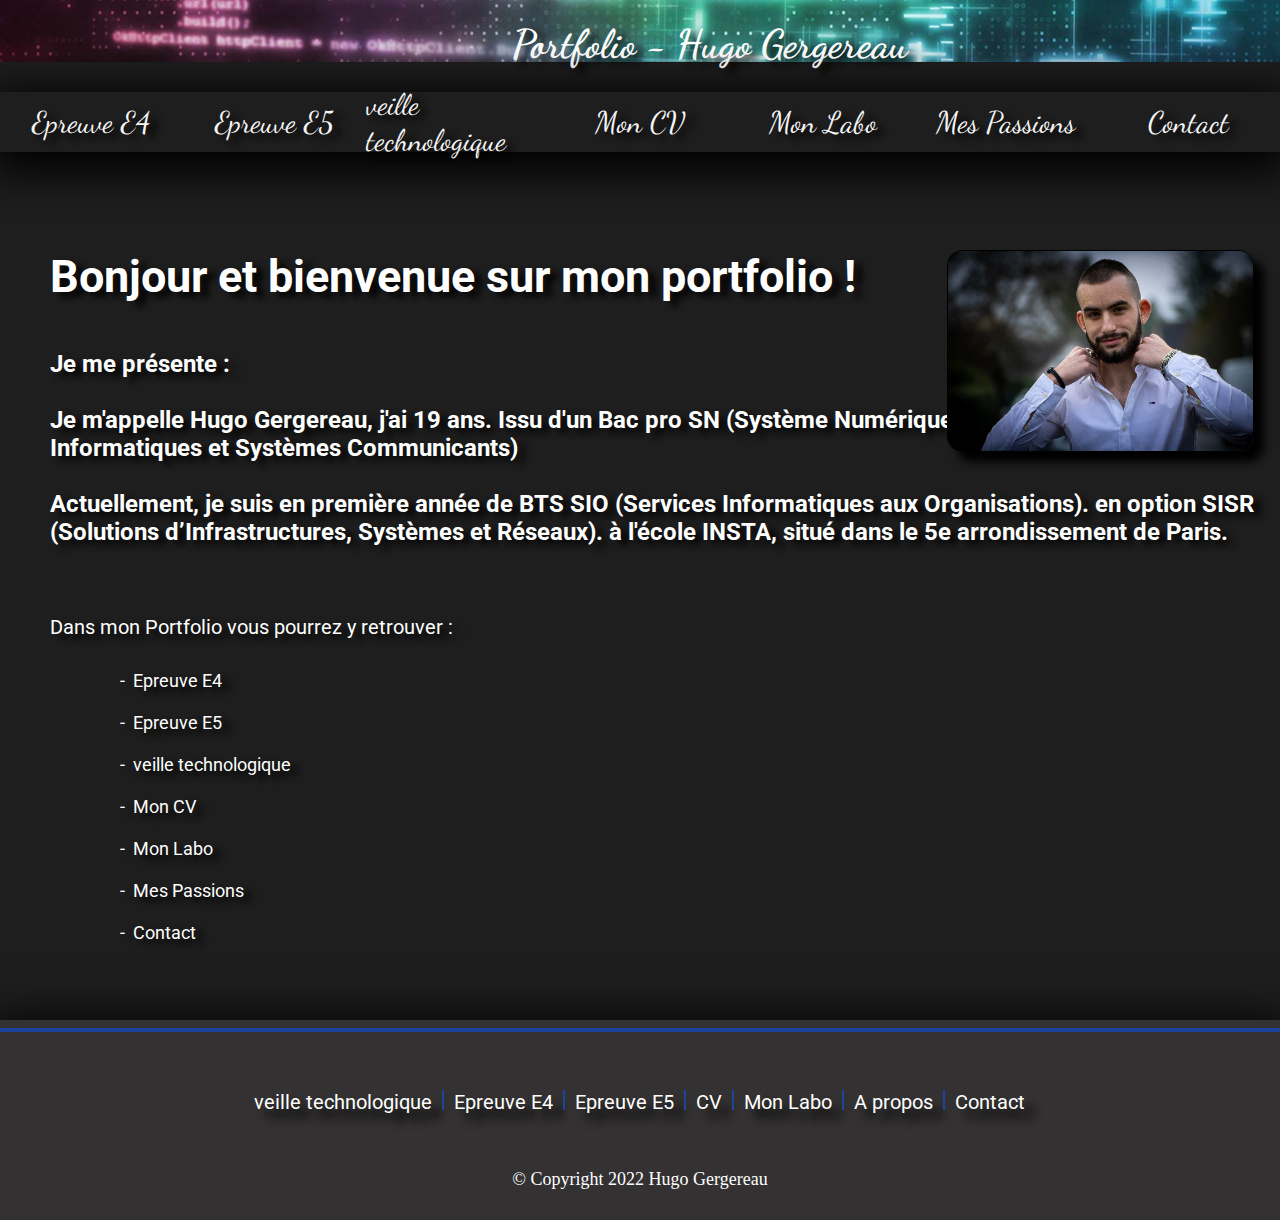
==== index.html @ ffa80ad7 "import-site" ====
<!DOCTYPE html>
<html lang="fr+">

<head>
    <meta charset="UTF-8">
    <meta http-equiv="X-UA-Compatible" content="IE=edge">
    <meta name="index" content="width=, initial-scale=1.0">
    <link rel="stylesheet" href="style.css" />
    <link rel="icon" type="image/png" sizes="16x16" href="ressource/logo-site.png">
    <title>Accueil</title>
</head>

<body>
    <div class="baniere">
        <img class="image_baniere" src="ressource/baniere.png">
        <h1 class="titre1_baniere-accueil"> Portfolio - Hugo Gergereau</h1>
    </div>

    <nav class="nav_menu">
        <label for="toggle">☰</label>
        <input type="checkbox" id="toggle">
        <div class="menu">

            <a class="lien" href="epreuves_e4.html">Epreuve E4</a>
            <a class="lien" href="epreuves_e5.html">Epreuve E5</a>
            <a class="lien" href="#">veille technologique</a>
            <a class="lien" href="cv.html">Mon CV</a>
            <a class="lien" href="#">Mon Labo</a>
            <a class="lien" href="mes_passions.html">Mes Passions</a>
            <a class="lien" href="#">Contact</a>
        </div>
    </nav>

    <h1 class="titre1_accueil">Bonjour et bienvenue sur mon portfolio !</h1>

    <h2 class="titre2_accueil">Je me présente : <br><br>
        Je m'appelle Hugo Gergereau, j'ai 19 ans. Issu d'un Bac pro SN (Système Numérique) Option RISC (Réseaux
        Informatiques et Systèmes Communicants)<br><br>
        Actuellement, je suis en première année de BTS SIO (Services Informatiques aux Organisations).
        en option SISR (Solutions d’Infrastructures, Systèmes et Réseaux).
        à l'école INSTA, situé dans le 5e arrondissement de Paris.
    </h2>
    <img class="image_accueil" src="ressource/image_accueil.png">


    <p class="titre_liste_accueil"> Dans mon Portfolio vous pourrez y retrouver : </p>



    <div class="liste_accueil">
        - &nbsp;<a class="lien_liste_accueil" href="#">Epreuve E4</a><br>
        <br>
        - &nbsp;<a class="lien_liste_accueil" href="#">Epreuve E5</a> <br>
        <br>
        - &nbsp;<a class="lien_liste_accueil" href="#">veille technologique</a><br>
        <br>
        - &nbsp;<a class="lien_liste_accueil" href="#">Mon CV</a> <br>
        <br>
        - &nbsp;<a class="lien_liste_accueil" href="#">Mon Labo</a> <br>
        <br>
        - &nbsp;<a class="lien_liste_accueil" href="#">Mes Passions</a> <br>
        <br>
        - &nbsp;<a class="lien_liste_accueil" href="#">Contact</a> <br>
    </div>


    <p class="fin_liste_accueil"> bonne visite de mon Portfolio !! </p>




    <footer class="footer_page">
        <hr>
        <div class="contianer-footer">
            <a class="lien-footer" href="veille-technologique.html">veille technologique</a>
            <div class="bar"></div>
            <a class="lien-footer" href="epreuve-e4.html">Epreuve E4</a>
            <div class="bar"></div>
            <a class="lien-footer" href="epreuve-e5.html">Epreuve E5</a>
            <div class="bar"></div>
            <a class="lien-footer" href="cv.html">CV</a>
            <div class="bar"></div>
            <a class="lien-footer" href="mon-labos.html">Mon Labo</a>
            <div class="bar"></div>
            <a class="lien-footer" href="a-propos.html">A propos</a>
            <div class="bar"></div>
            <a class="lien-footer" href="contact.html">Contact</a>
        </div>

        <div class="copyright"> © Copyright 2022 Hugo Gergereau</div>
    </footer>

</html>
---- style.css ----
@import url('https://fonts.googleapis.com/css2?family=Roboto&display=swap');
@import url('https://fonts.googleapis.com/css2?family=Dancing+Script:wght@700&display=swap');
@import url('https://fonts.googleapis.com/css2?family=Kaushan+Script&display=swap');

body {
    margin: 0%;
    background-color: rgb(30, 30, 30);
    overflow-x: hidden;
}




/* --------------------------------------------MENU----------------------------------------------- */

.nav_menu {
    -webkit-animation: text-focus-in 1s cubic-bezier(0.550, 0.085, 0.680, 0.530) both;
    animation: text-focus-in 1s cubic-bezier(0.550, 0.085, 0.680, 0.530) both;
    position: absolute;
    top: 92px;
    width: 100%;
    height: 60px;
    background: rgb(30, 30, 30);
    text-shadow: black 8px 5px 7px;
    box-shadow: 0px 10px 45px 10px rgb(0, 0, 0);
    opacity: 0.96;
    z-index: 110;
}

a {
    color: white;
    text-decoration: none;
}

.menu {
    display: flex;
    justify-content: space-around;
    align-items: center;
    -webkit-animation: slide-in-right 2.5s cubic-bezier(0.250, 0.460, 0.450, 0.940) both;
    animation: slide-in-right 2.5s cubic-bezier(0.250, 0.460, 0.450, 0.940) both;

}

.menu .lien {
    width: 17%;
    display: flex;
    align-items: center;
    justify-content: center;
    height: 60px;
    text-decoration: none;
    font-family: Arial, sans-serif;
    color: white;
    font-family: 'Dancing Script', cursive;
    font-size: 30px;
}





.lien:visited {
    color: white;
    text-decoration: none;
}

nav .lien:hover {
    /* background: #5A5766 */
    color: rgb(0, 162, 255);
    border-bottom: 2px solid rgb(4, 8, 255);
    text-shadow: black 0px 0px 0px;
}


label,
#toggle {
    display: none;
}




/* --------------------------------------------FOOTER----------------------------------------------- */

.footer_page {
    -webkit-animation: slide-in-right 2.5s cubic-bezier(0.250, 0.460, 0.450, 0.940) both;
    animation: slide-in-right 2.5s cubic-bezier(0.250, 0.460, 0.450, 0.940) both;
    
    width: 100%;
    height: 200px;
    top:1020px;
    background: rgb(51, 49, 49);
    position: absolute;
    bottom: 0px;
    box-shadow: 0px 10px 45px 10px rgb(0, 0, 0);
    z-index: 100;
    margin-bottom: 0%;

}

.footer3 {
    margin-top: 200px;
    width: 100%;
    height: 200px;
    background: rgb(51, 49, 49);
    position: relative;
    bottom: 0px;
    box-shadow: 0px 10px 45px 10px rgb(0, 0, 0);
    z-index: 100;

}

.contianer-footer {
    position: relative;
    top: 50px;
    width: 900px;
    display: flex;
    left: 55%;
    transform: translate(-50%);

}

.lien-footer {
    text-decoration: none;
    font-size: 20px;
    color: #ffffff;
    font-family: 'Roboto', sans-serif;
    text-shadow: black 0.5em 0.5em 0.5em;
}

.lien-footer:hover {
    color: rgb(0, 162, 255);
    text-shadow: black 0px 0px 0px;


}


.copyright {
    display: flex;
    position: absolute;
    bottom: 15%;
    left: 50%;
    transform: translate(-50%);
    font-size: 18px;
    color: white;

}

hr {

    border: 2px solid rgb(28, 68, 156);

}

.bar {
    background: rgb(28, 68, 156);
    width: 2px;
    height: 20px;
    margin-left: 10px;
    margin-right: 10px;
}





/* ------------------------------------------RESPONSIVE---------------------------------------------- */
@media all and (max-width: 991px) {

    /* ------------------------------MENU--------------------------------------------------------------- */
    nav {
        height: 60px;
        width: 100%;
        z-index: 100;

    }

    nav .menu {
        -webkit-animation: slide-in-right 1s cubic-bezier(0.250, 0.460, 0.450, 0.940) both;
        animation: slide-in-right 1s cubic-bezier(0.250, 0.460, 0.450, 0.940) both;
        flex-direction: column;
        background: rgba(30, 30, 30, 0.95);
        margin-top: 6px;
        height: 250px;
        box-shadow: 0px 10px 10px black;

    }

    nav .menu .lien {
        width: 100%;

    }

    label {
        width: 30px;
        display: flex;
        justify-content: center;
        align-items: center;
        margin: 0 auto;
        font-size: 40px;
        color: white;
        cursor: pointer;

    }

    #toggle:checked+.menu {
        display: flex;
    }
}



/* --------------------------------------------ACCUEIL----------------------------------------------- */

.baniere {
    -webkit-animation: text-focus-in 1s cubic-bezier(0.550, 0.085, 0.680, 0.530) both;
    animation: text-focus-in 1s cubic-bezier(0.550, 0.085, 0.680, 0.530) both;
    background: no-repeat url("ressource/baniere.png");
    margin-top: 0%;
    width: 100%;
    height: 15%;
    z-index: 100;


}

.image_baniere {
    position: absolute;
    overflow: hidden;
    margin-top: -16%;
    width: 100%;
    text-shadow: black 0.1em 0.1em 0.2em;
    z-index: -1;
}

.titre1_baniere-accueil {
    position: absolute;
    margin-top: 20px;
    color: white;
    text-shadow: black 8px 5px 7px;
    margin-left: 40%;
    font-size: 40px;
    font-family: 'Dancing Script', cursive;

}



.image_accueil {

    -webkit-animation: slide-in-right 1s cubic-bezier(0.250, 0.460, 0.450, 0.940) both;
    animation: slide-in-right 1s cubic-bezier(0.250, 0.460, 0.450, 0.940) both;
    position: absolute;
    width: 24%;
    height: auto;
    left: 74%;
    border-radius: 15px !important;
    border: black solid 1px;
    box-shadow: rgb(0, 0, 0) 10px 10px 10px;
    top: 250px;
    margin-top: 0%;

}

.titre1_accueil {
    -webkit-animation: text-focus-in 1s cubic-bezier(0.550, 0.085, 0.680, 0.530) both;
    animation: text-focus-in 1s cubic-bezier(0.550, 0.085, 0.680, 0.530) both;
    position: absolute;
    color: white;
    text-shadow: black 8px 5px 7px;
    top: 250px;
    left: 50px;
    margin-top: 0%;
    font-family: 'Roboto', sans-serif;
    font-size: 45px;
}


.titre2_accueil {
    -webkit-animation: text-focus-in 1s cubic-bezier(0.550, 0.085, 0.680, 0.530) both;
    animation: text-focus-in 1s cubic-bezier(0.550, 0.085, 0.680, 0.530) both;
    position: absolute;
    color: white;
    text-shadow: black 8px 5px 7px;
    top: 350px;
    left: 50px;
    margin-top: 0%;
    height: 350px;
    width: 1280px;
    font-family: 'Roboto', sans-serif;
}


.titre_liste_accueil {
    -webkit-animation: text-focus-in 1s cubic-bezier(0.550, 0.085, 0.680, 0.530) both;
    animation: text-focus-in 1s cubic-bezier(0.550, 0.085, 0.680, 0.530) both;
    position: absolute;
    color: white;
    text-shadow: black 8px 5px 7px;
    top: 615px;
    left: 50px;
    margin-top: 0%;
    height: 350px;
    width: 1280px;
    font-family: 'Roboto', sans-serif;
    font-size: 20px;

}


.liste_accueil {
    -webkit-animation: text-focus-in 1s cubic-bezier(0.550, 0.085, 0.680, 0.530) both;
    animation: text-focus-in 1s cubic-bezier(0.550, 0.085, 0.680, 0.530) both;
    position: absolute;
    color: white;
    text-shadow: black 8px 5px 7px;
    top: 670px;
    left: 120px;
    margin-top: 0%;
    height: 350px;
    width: 1280px;
    font-size: 18px;
    font-family: 'Roboto', sans-serif;

}

.lien_liste_accueil:hover {
    color: rgb(0, 162, 255);
    text-shadow: black 0px 0px 0px;
}

.fin_liste_accueil {
    -webkit-animation: text-focus-in 1s cubic-bezier(0.550, 0.085, 0.680, 0.530) both;
    animation: text-focus-in 1s cubic-bezier(0.550, 0.085, 0.680, 0.530) both;
    position: absolute;
    color: white;
    text-shadow: black 8px 5px 7px;
    top: 860px;
    left: 1400px;
    margin-top: 0%;
    height: 350px;
    width: 1280px;
    font-family: 'Roboto', sans-serif;
    font-size: 30px;

}

/* ----------------------------------------------
 * Generated by Animista on 2022-2-3 12:6:0
 * Licensed under FreeBSD License.
 * See http://animista.net/license for more info. 
 * w: http://animista.net, t: @cssanimista
 * ---------------------------------------------- */

/**
 * ----------------------------------------
 * animation slide-in-right
 * ----------------------------------------
 */

@-webkit-keyframes slide-in-right {
    0% {
        -webkit-transform: translateX(1000px);
        transform: translateX(1000px);
        opacity: 0;
    }

    100% {
        -webkit-transform: translateX(0);
        transform: translateX(0);
        opacity: 1;
    }
}

@keyframes slide-in-right {
    0% {
        -webkit-transform: translateX(1000px);
        transform: translateX(1000px);
        opacity: 0;
    }

    100% {
        -webkit-transform: translateX(0);
        transform: translateX(0);
        opacity: 1;
    }
}

/* ----------------------------------------------
 * Generated by Animista on 2022-2-3 12:3:31
 * Licensed under FreeBSD License.
 * See http://animista.net/license for more info. 
 * w: http://animista.net, t: @cssanimista
 * ---------------------------------------------- */

/**
 * ----------------------------------------
 * animation text-focus-in
 * ----------------------------------------
 */

@-webkit-keyframes text-focus-in {
    0% {
        -webkit-filter: blur(12px);
        filter: blur(12px);
        opacity: 0;
    }

    100% {
        -webkit-filter: blur(0px);
        filter: blur(0px);
        opacity: 1;
    }
}

@keyframes text-focus-in {
    0% {
        -webkit-filter: blur(12px);
        filter: blur(12px);
        opacity: 0;
    }

    100% {
        -webkit-filter: blur(0px);
        filter: blur(0px);
        opacity: 1;
    }
}



/* --------------------------------------------Épreuve E4----------------------------------------------- */









.container_box_E4 {
    -webkit-animation: text-focus-in 1s cubic-bezier(0.550, 0.085, 0.680, 0.530) both;
    animation: text-focus-in 1s cubic-bezier(0.550, 0.085, 0.680, 0.530) both;
    top: 400px;
    width: 1920px;
    position: absolute;
    display: flex;
    justify-content: space-between;
    flex-wrap: wrap;


}

.card {
    position: relative;
    margin-top: -50px;

}

.face {
    width: 300px;
    height: 200px;
    transition: .8s;

}

.face1 {

    position: relative;
    background: #333;
    display: flex;
    justify-content: center;
    align-content: center;
    align-items: center;
    z-index: 1;
    transform: translateY(100px);
    background-image: url("/ressource/bk2.gif");

}

.card:hover .face.face1 {
    background-image: url("/ressource/bk2.png");
    transform: translateY(0);
    box-shadow:
        inset 0 0 2px whitesmoke,
        inset -10px 0 40px #f0f,
        inset -10px 0 40px #0ff,
        inset 10px 0 100px #f0f,
        inset -10px 0 100px #0ff,
        0 0 50px #fff,
        -10px 0 40px #f0f,
        -10px 0 40px #0ff;
    background-image: url("/ressource/bk2.png");
}


.face.face1 .content {
    opacity: 0.90;
    transition: 0.5s;
    text-align: center;
    background-color: #333;
    
}

.card:hover .face.face1 .content {
    opacity: 1;
    background-color: #333;
    
}

.face.face1 .content i {
    font-size: 3em;
    display: inline-block;
}

.content {
    background-color: rgb(30, 30, 30);
    height: 150px;
    width: 230px;
}

.face.face1 .titre_box_E4 {
    font-size: 1em;
    color: rgb(255, 255, 255);
    text-align: center;
    text-shadow: black 8px 5px 7px;

}

.titre_box_E4 {
    position: relative;
    top: -22px;
}

.face.face1 .content .download_E4 {
    transition: .5s;


}

.face.face2 {
    position: relative;
    background-color: rgb(30, 30, 30);
    display: flex;
    align-items: center;
    justify-content: center;
    padding: 20px;
    box-sizing: border-box;
    box-shadow: 0px 10px 45px 10px rgb(0, 0, 0);
    transform: translateY(-100px);


}

.card:hover .face.face2 {
    transform: translateY(0);

}

.content_bas .text_box_E4 {
    font-size: 18px;
    margin: 0;
    padding: 0;
    color: rgb(255, 255, 255);
}

.download_E4 {
    color: rgb(255, 255, 255);
}

.download_E4 {
    text-decoration: none;
    color: black;
    box-sizing: border-box;
    outline: 1px dashed #333;
    padding: 10px;
    margin: 15px 0 0;
    display: inline-block;

}

.download_E4:hover {
    background: #333;
    color: rgb(0, 162, 255);
    box-shadow: inset 0px 0px 10px rgba(0, 0, 0, 0.5);
}




/* --------------------------------------------Épreuves E5----------------------------------------------- */








.container_box_E5 {
    -webkit-animation: text-focus-in 1s cubic-bezier(0.550, 0.085, 0.680, 0.530) both;
    animation: text-focus-in 1s cubic-bezier(0.550, 0.085, 0.680, 0.530) both;
    top: 400px;
    width: 800px;
    position: absolute;
    display: flex;
    justify-content: space-between;
    flex-wrap: wrap;
    left: 30%;
    top: 250px;


}

.card_E5 {
    position: relative;
    margin-top: -50px;

}

.face_E5 {
    width: 300px;
    height: 200px;
    transition: .8s;

}

.face1_E5 {

    position: relative;
    background: #333;
    display: flex;
    justify-content: center;
    align-content: center;
    align-items: center;
    z-index: 1;
    transform: translateY(100px);
    background-image: url("/ressource/bk2.gif");

}

.card_E5:hover .face_E5.face1_E5 {
    background-image: url("#");
    transform: translateY(0);
    box-shadow:
        inset 0 0 2px whitesmoke,
        inset -10px 0 40px #f0f,
        inset -10px 0 40px #0ff,
        inset 10px 0 100px #f0f,
        inset -10px 0 100px #0ff,
        0 0 50px #fff,
        -10px 0 40px #f0f,
        -10px 0 40px #0ff;
}

.face_E5.face1_E5 .content_E5 {
    opacity: 0.90;
    transition: 0.5s;
    text-align: center;
    background-color: #333;

}

.card_E5:hover .face_E5.face1_E5 .content_E5 {
    opacity: 1;
    background-color: #333;
}

.face_E5.face1_E5 .content_E5 i {
    font-size: 3em;
    display: inline-block;
}

.content_E5 {
    background-color: rgb(30, 30, 30);
    height: 150px;
    width: 200px;
    border-radius: 5px;
}

.face_E5.face1_E5 .titre_box_E5 {
    font-size: 1em;
    color: rgb(255, 255, 255);
    text-align: center;
    text-shadow: black 8px 5px 7px;

}

.titre_box_E5 {
    position: relative;

}

.face_E5.face1_E5 .content_E5 .download_E5 {
    transition: .5s;


}

.face_E5.face2_E5 {
    position: relative;
    background-color: rgb(30, 30, 30);
    display: flex;
    align-items: center;
    justify-content: center;
    padding: 20px;
    box-sizing: border-box;
    box-shadow: 0px 10px 45px 10px rgb(0, 0, 0);
    transform: translateY(-100px);


}

.card_E5:hover .face_E5.face2_E5 {
    transform: translateY(0);

}

.content_bas_E5 .text_box_E5 {
    font-size: 18px;
    margin: 0;
    padding: 0;
    color: rgb(255, 255, 255);
}

.download_E5 {
    color: rgb(255, 255, 255);
}

.download_E5 {
    text-decoration: none;
    color: black;
    box-sizing: border-box;
    outline: 1px dashed #333;
    padding: 10px;
    margin: 15px 0 0;
    display: inline-block;

}

.download_E5:hover {
    background: #333;
    color: rgb(0, 162, 255);
    box-shadow: inset 0px 0px 10px rgba(0, 0, 0, 0.5);
}







/* --------------------------------------------ACCUEIL----------------------------------------------- */



/* --------------------------------------------MON CV----------------------------------------------- */

.nav_cv {
    -webkit-animation: text-focus-in 1s cubic-bezier(0.550, 0.085, 0.680, 0.530) both;
    animation: text-focus-in 1s cubic-bezier(0.550, 0.085, 0.680, 0.530) both;
    position: absolute;
    width: 45%;
    height: 60px;
    top: 5%;
    left: 53%;
    background: rgb(30, 30, 30);
    text-shadow: black 8px 5px 7px;

    opacity: 0.96;
    z-index: 100;
}

a {
    color: white;
    text-decoration: none;
}

.menu_cv {
    display: flex;
    justify-content: space-around;
    align-items: center;
    -webkit-animation: slide-in-right 2.5s cubic-bezier(0.250, 0.460, 0.450, 0.940) both;
    animation: slide-in-right 2.5s cubic-bezier(0.250, 0.460, 0.450, 0.940) both;

}

.menu_cv .lien_cv {
    width: 17%;
    display: flex;
    align-items: center;
    justify-content: center;
    height: 60px;
    text-decoration: none;
    font-family: Arial, sans-serif;
    color: white;
    font-family: 'Dancing Script', cursive;
    font-size: 30px;
}

.lien_cv:visited {
    color: white;
    text-decoration: none;
}

nav .lien_cv:hover {
    /* background: #5A5766 */
    color: rgb(0, 162, 255);
    text-shadow: black 0px 0px 0px;
}


.nom_cv {
    background-image: url('../ressource/bk2.gif');
    background-size: cover;
    background-clip: text;
    -webkit-background-clip: text;
    color: transparent;
    position: absolute;

    /* text-shadow: black 8px 5px 7px; */
    font-size: 30px;
    left: 20px;
    top: 6.5%;
    margin: 0;
}

.titre_a_propos_cv {
    position: absolute;
    color: white;
    text-shadow: black 8px 5px 7px;
    font-size: 30px;
    left: 150px;
    top: 35%;
    margin: 0;
}


.a_propos_cv {
    position: absolute;
    height: 25%;
    width: 45%;
    font-size: 30px;
    left: 20px;
    top: 40%;
    margin: 0;
    color: white;
    text-shadow: black 8px 5px 7px;
}

.liste1_a_propos_cv {
    position: absolute;
    color: rgb(0, 162, 255);
    text-shadow: black 8px 5px 7px;
    font-size: 30px;
    left: 20px;
    top: 59%;
    margin: 0%;
}

/* .puce_liste_a_propos_cv{
    
    position: absolute;
    color: white;
    text-shadow: black 8px 5px 7px;
    font-size: 30px;
    left: 20px;
    top: 350%;
    margin: 0;
} */

.liste2_a_propos_cv {

    position: absolute;
    color: white;
    text-shadow: black 8px 5px 7px;
    font-size: 30px;
    left: 80px;
    top: 59%;
    margin-top: 0%;
}

.contenu_liste_a_propos_cv {

    color: white;
    text-shadow: black 8px 5px 7px;
    font-size: 30px;
    margin-top: 6%;
}





















/* ---------------------------------------------FORMATION----------------------------------------------- */






* {
    box-sizing: border-box;

}



/* The actual timeline (the vertical ruler) */
.timeline {
    position: relative;
    max-width: 1200px;
    height: 919px;
    margin: 0 auto;
}

/* The actual timeline (the vertical ruler) */
.timeline::after {
    content: '';
    position: absolute;
    width: 6px;
    background-color: white;
    top: 0;
    bottom: 0;
    left: 50%;
    margin-left: -3px;
}

/* Container around content */
.container {
    top: 250px;
    padding: 10px 40px;
    position: relative;
    background-color: inherit;

    width: 50%;
}

/* The circles on the timeline */
.container::after {
    content: '';
    position: absolute;
    width: 25px;
    height: 25px;
    right: -17px;
    background-color: white;
    border: 4px solid rgb(0, 162, 255);
    top: 15px;
    border-radius: 50%;
    z-index: 1;

}

/* Place the container to the left */
.left {
    left: 0;
}

/* Place the container to the right */
.right {
    left: 50%;
}

/* Add arrows to the left container (pointing right) */
.left::before {
    content: " ";
    height: 0;
    position: absolute;
    top: 22px;
    width: 0;
    z-index: 1;
    right: 30px;
    border: medium solid white;
    border-width: 10px 0 10px 10px;
    border-color: transparent transparent transparent rgb(0, 162, 255);
}

/* Add arrows to the right container (pointing left) */
.right::before {
    content: " ";
    height: 0;
    position: absolute;
    top: 22px;
    width: 0;
    z-index: 1;
    left: 30px;
    border: medium solid white;
    border-width: 10px 10px 10px 0;
    border-color: transparent rgb(0, 162, 255) transparent transparent;
}

/* Fix the circle for containers on the right side */
.right::after {
    left: -16px;

}

/* The actual content */
.content {
    padding: 20px 30px;
    background-color: white;
    border-color: rgb(0, 162, 255);
    position: relative;
    border-radius: 6px;

}

/* Media queries - Responsive timeline on screens less than 600px wide */
@media screen and (max-width: 600px) {

    /* Place the timelime to the left */
    .timeline::after {
        left: 31px;
    }

    /* Full-width containers */
    .container {
        width: 100%;
        padding-left: 70px;
        padding-right: 25px;
    }

    /* Make sure that all arrows are pointing leftwards */
    .container::before {
        left: 60px;
        border: medium solid white;
        border-width: 10px 10px 10px 0;
        border-color: transparent white transparent transparent;
    }

    /* Make sure all circles are at the same spot */
    .left::after,
    .right::after {
        left: 15px;
    }

    /* Make all right containers behave like the left ones */
    .right {
        left: 0%;
    }
}


/* --------------------------------------------EXPERIENCE----------------------------------------------- */

* {
    box-sizing: border-box;
}



/* The actual timeline (the vertical ruler) */
.timeline2 {

    position: relative;
    max-width: 1300px;
    margin: 0 auto;
    height: 1200px;
}

/* The actual timeline (the vertical ruler) */
.timeline2::after {
    content: '';
    position: absolute;
    width: 6px;
    background-color: white;
    top: 0;
    bottom: 0;
    left: 50%;
    margin-left: -3px;
}

/* Container around content */
.container2 {
    top: 200px;
    padding: 10px 40px;
    position: relative;
    background-color: inherit;
    width: 50%;
}

/* The circles on the timeline */
.container2::after {
    content: '';
    position: absolute;
    width: 25px;
    height: 25px;
    right: -17px;
    background-color: white;
    border: 4px solid #FF9F55;
    top: 15px;
    border-radius: 50%;
    z-index: 1;
}

/* Place the container to the left */
.left2 {
    left: 0;
}

/* Place the container to the right */
.right2 {
    left: 50%;
}

/* Add arrows to the left container (pointing right) */
.left2::before {
    content: " ";
    height: 0;
    position: absolute;
    top: 22px;
    width: 0;
    z-index: 1;
    right: 30px;
    border: medium solid white;
    border-width: 10px 0 10px 10px;
    border-color: transparent transparent transparent white;
}

/* Add arrows to the right container (pointing left) */
.right2::before {
    content: " ";
    height: 0;
    position: absolute;
    top: 22px;
    width: 0;
    z-index: 1;
    left: 30px;
    border: medium solid white;
    border-width: 10px 10px 10px 0;
    border-color: transparent white transparent transparent;
}

/* Fix the circle for containers on the right side */
.right2::after {
    left: -16px;
}

/* The actual content */
.content2 {
    padding: 20px 30px;
    background-color: white;
    position: relative;
    border-radius: 6px;
}

/* Media queries - Responsive timeline on screens less than 600px wide */
@media screen and (max-width: 600px) {

    /* Place the timelime to the left */
    .timeline2::after {
        left: 31px;
    }

    /* Full-width containers */
    .container2 {
        width: 100%;
        padding-left: 70px;
        padding-right: 25px;
    }

    /* Make sure that all arrows are pointing leftwards */
    .container2::before {
        left: 60px;
        border: medium solid white;
        border-width: 10px 10px 10px 0;
        border-color: transparent white transparent transparent;
    }

    /* Make sure all circles are at the same spot */
    .left2::after,
    .right2::after {
        left: 15px;
    }

    /* Make all right containers behave like the left ones */
    .right2 {
        left: 0%;
    }
}

/* --------------------------------------------Mes PASSIONS----------------------------------------------- */

.titre1_baniere_mes_passions {
    position: absolute;
    margin-top: 20px;
    color: white;
    text-shadow: black 8px 5px 7px;
    margin-left: 40%;
    font-size: 40px;
    font-family: 'Dancing Script', cursive;

}

.titre_passion1 {
    -webkit-animation: text-focus-in 1s cubic-bezier(0.550, 0.085, 0.680, 0.530) both;
    animation: text-focus-in 1s cubic-bezier(0.550, 0.085, 0.680, 0.530) both;
    position: absolute;
    font-family: 'Kaushan Script', cursive;
    font-size: 60px;
    margin-left: 32%;
    top: 170px;
    color: white;
    text-shadow: black 8px 5px 7px;
}

.gif_photo {
    -webkit-animation: text-focus-in 1s cubic-bezier(0.550, 0.085, 0.680, 0.530) both;
    animation: text-focus-in 1s cubic-bezier(0.550, 0.085, 0.680, 0.530) both;
    position: absolute;
    margin-left: 57%;
    top: 100px;

}



.image {
    width: 360px;
    height: 360px;
}

.slider {
    -webkit-animation: text-focus-in 3s cubic-bezier(0.550, 0.085, 0.680, 0.530) both;
    animation: text-focus-in 3s cubic-bezier(0.550, 0.085, 0.680, 0.530) both;
    position: absolute;
    top: 400px;
    width: 2520px;
    height: 360px;
    overflow: hidden;
}

.slides {
    width: calc(360px * 16);
    animation: glisse2 100s infinite;
}

.slide {
    float: left;
    height: 360px;
    width: 360px;
}

@keyframes glisse2 {
    0% {
        transform: translateX(0);
    }

    6.25% {
        transform: translateX(-360px);
    }

    12.5% {
        transform: translateX(-720px);
    }

    18.75% {
        transform: translateX(-1080px);
    }

    25% {
        transform: translateX(-1440px);
    }

    31.25% {
        transform: translateX(-1800px);
    }

    37% {
        transform: translateX(-2160px);
    }

    43.75% {
        transform: translateX(-2520px);
    }

    50% {
        transform: translateX(-2520px);
    }

    56.25% {
        transform: translateX(-2160px);
    }

    62.5% {
        transform: translateX(-1800px);
    }

    68.75% {
        transform: translateX(-1440px);
    }

    75% {
        transform: translateX(-1080px);
    }

    81.25% {
        transform: translateX(-720px);
    }

    87.5% {
        transform: translateX(-360px);
    }

    100% {
        transform: translateX(0px);
    }
}



/* 
.titre_passion2 {
    -webkit-animation: text-focus-in 1s cubic-bezier(0.550, 0.085, 0.680, 0.530) both;
    animation: text-focus-in 1s cubic-bezier(0.550, 0.085, 0.680, 0.530) both;
    position: absolute;
    font-family: 'Kaushan Script', cursive;
    font-size: 60px;
    margin-left: 45%;
    top: 650px;
    color: white;
    text-shadow: black 8px 5px 7px;
}

.gif_photo2 {
    -webkit-animation: text-focus-in 1s cubic-bezier(0.550, 0.085, 0.680, 0.530) both;
    animation: text-focus-in 1s cubic-bezier(0.550, 0.085, 0.680, 0.530) both;
    position: absolute;
    margin-left: 57%;
    top: 50px;

}

.slider2 {
    -webkit-animation: text-focus-in 3s cubic-bezier(0.550, 0.085, 0.680, 0.530) both;
    animation: text-focus-in 3s cubic-bezier(0.550, 0.085, 0.680, 0.530) both;
    position: absolute;
    top: 500px;
    width: 2520px;
    height: 360px;
    overflow: hidden;
}

.slides2 {
    width: calc(360px * 16);
    animation: glisse2 100s infinite;
}

.slide2 {
    float: left;
    height: 360px;
    width: 360px;
}

@keyframes glisse2 {
    0% {
        transform: translateX(0);
    }

    6.25% {
        transform: translateX(-360px);
    }

    12.5% {
        transform: translateX(-720px);
    }

    18.75% {
        transform: translateX(-1080px);
    }

    25% {
        transform: translateX(-1440px);
    }

    31.25% {
        transform: translateX(-1800px);
    }

    37% {
        transform: translateX(-2160px);
    }

    43.75% {
        transform: translateX(-2520px);
    }

    50% {
        transform: translateX(-2520px);
    }

    56.25% {
        transform: translateX(-2160px);
    }

    62.5% {
        transform: translateX(-1800px);
    }

    68.75% {
        transform: translateX(-1440px);
    }

    75% {
        transform: translateX(-1080px);
    }

    81.25% {
        transform: translateX(-720px);
    }

    87.5% {
        transform: translateX(-360px);
    }

    100% {
        transform: translateX(0px);
    }
} */
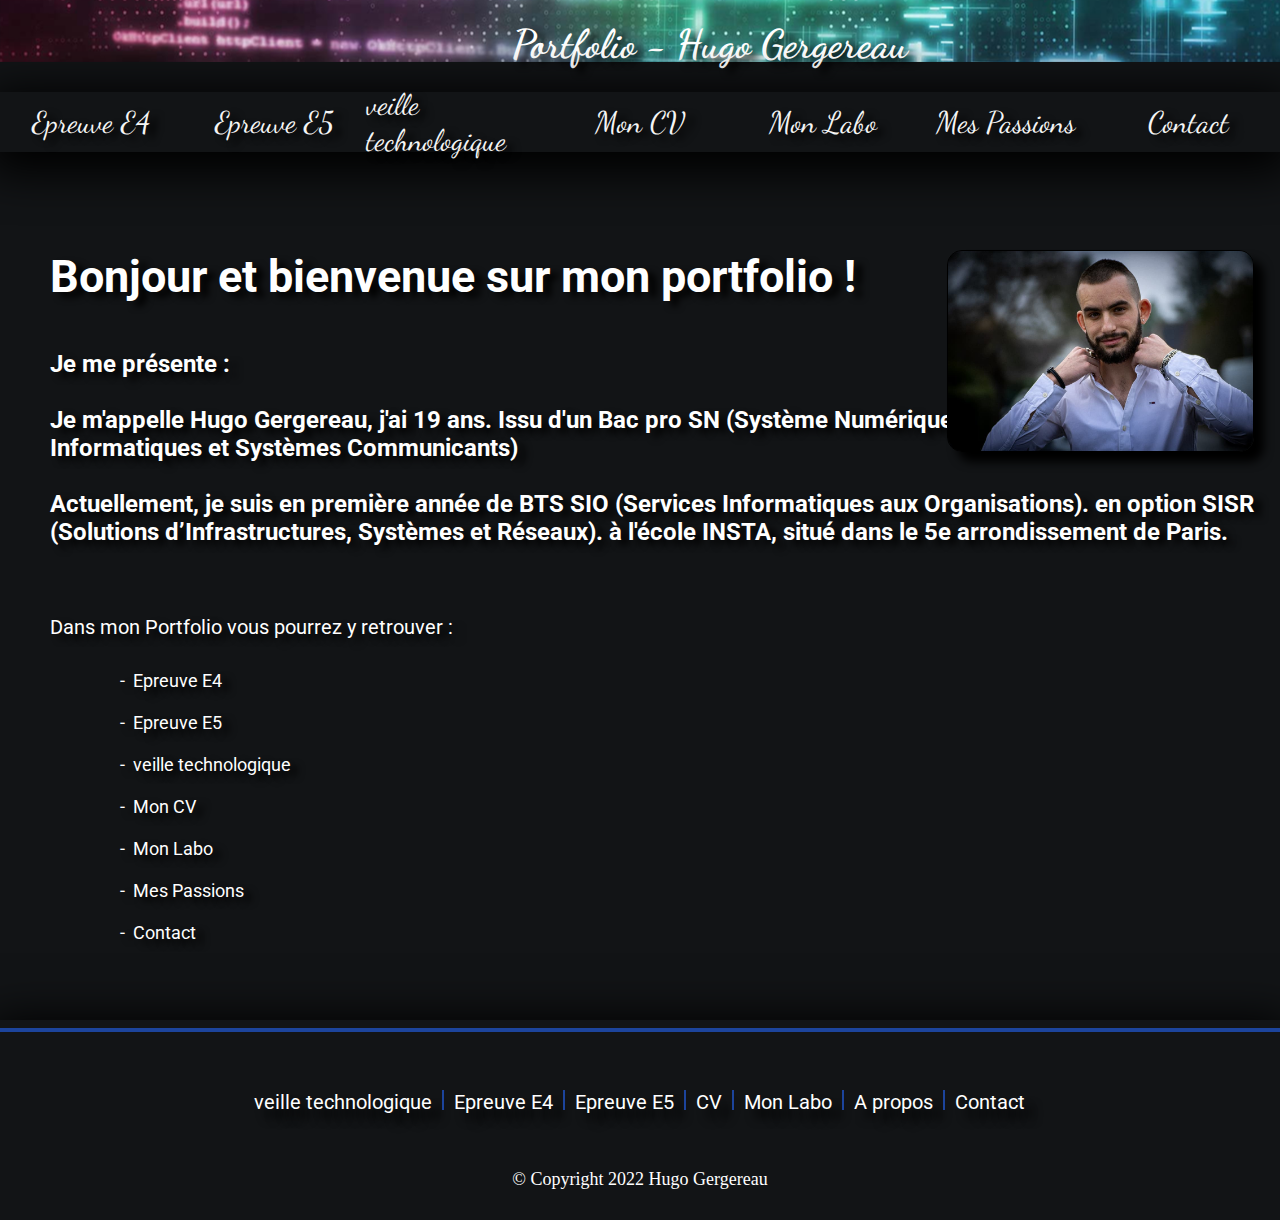
==== commit 7986e74e: "changement bug menu + add page manquaute" ====
--- a/index.html
+++ b/index.html
@@ -23,11 +23,11 @@
 
             <a class="lien" href="epreuves_e4.html">Epreuve E4</a>
             <a class="lien" href="epreuves_e5.html">Epreuve E5</a>
-            <a class="lien" href="#">veille technologique</a>
+            <a class="lien" href="veille_technologique.html">veille technologique</a>
             <a class="lien" href="cv.html">Mon CV</a>
-            <a class="lien" href="#">Mon Labo</a>
+            <a class="lien" href="mon_labo.html">Mon Labo</a>
             <a class="lien" href="mes_passions.html">Mes Passions</a>
-            <a class="lien" href="#">Contact</a>
+            <a class="lien" href="contact.html">Contact</a>
         </div>
     </nav>
 
--- a/style.css
+++ b/style.css
@@ -4,7 +4,7 @@
 
 body {
     margin: 0%;
-    background-color: rgb(30, 30, 30);
+    background-color: rgb(18, 20, 22);
     overflow-x: hidden;
 }
 
@@ -20,7 +20,7 @@
     top: 92px;
     width: 100%;
     height: 60px;
-    background: rgb(30, 30, 30);
+    background: rgb(18, 20, 22);
     text-shadow: black 8px 5px 7px;
     box-shadow: 0px 10px 45px 10px rgb(0, 0, 0);
     opacity: 0.96;
@@ -84,11 +84,11 @@
 .footer_page {
     -webkit-animation: slide-in-right 2.5s cubic-bezier(0.250, 0.460, 0.450, 0.940) both;
     animation: slide-in-right 2.5s cubic-bezier(0.250, 0.460, 0.450, 0.940) both;
-    
+
     width: 100%;
     height: 200px;
-    top:1020px;
-    background: rgb(51, 49, 49);
+    top: 1020px;
+    background: rgb(18, 20, 22);
     position: absolute;
     bottom: 0px;
     box-shadow: 0px 10px 45px 10px rgb(0, 0, 0);
@@ -500,13 +500,13 @@
     transition: 0.5s;
     text-align: center;
     background-color: #333;
-    
+
 }
 
 .card:hover .face.face1 .content {
     opacity: 1;
     background-color: #333;
-    
+
 }
 
 .face.face1 .content i {
@@ -751,8 +751,169 @@
 
 
 
-/* --------------------------------------------ACCUEIL----------------------------------------------- */
-
+/* --------------------------------------------veille technologique----------------------------------------------- */
+.titre1_baniere-veille-technologique {
+    position: absolute;
+    margin-top: 20px;
+    color: white;
+    text-shadow: black 8px 5px 7px;
+    margin-left: 35%;
+    font-size: 40px;
+    font-family: 'Dancing Script', cursive;
+
+}
+
+
+
+
+
+
+.container_box_veille-technologique {
+    -webkit-animation: text-focus-in 1s cubic-bezier(0.550, 0.085, 0.680, 0.530) both;
+    animation: text-focus-in 1s cubic-bezier(0.550, 0.085, 0.680, 0.530) both;
+    top: 400px;
+    width: 800px;
+    position: absolute;
+    display: flex;
+    justify-content: space-between;
+    flex-wrap: wrap;
+    left: 30%;
+    top: 250px;
+
+
+}
+
+.card_veille-technologique {
+    position: relative;
+    margin-top: -50px;
+
+}
+
+.face_veille-technologique {
+    width: 300px;
+    height: 200px;
+    transition: .8s;
+
+}
+
+.face1_veille-technologique {
+
+    position: relative;
+    background: #333;
+    display: flex;
+    justify-content: center;
+    align-content: center;
+    align-items: center;
+    z-index: 1;
+    transform: translateY(100px);
+    background-image: url("/ressource/bk2.gif");
+
+}
+
+.card_veille-technologique:hover .face_veille-technologique.face1_veille-technologique {
+    background-image: url("#");
+    transform: translateY(0);
+    box-shadow:
+        inset 0 0 2px whitesmoke,
+        inset -10px 0 40px #f0f,
+        inset -10px 0 40px #0ff,
+        inset 10px 0 100px #f0f,
+        inset -10px 0 100px #0ff,
+        0 0 50px #fff,
+        -10px 0 40px #f0f,
+        -10px 0 40px #0ff;
+}
+
+.face_veille-technologique.face1_veille-technologique .content_veille-technologique {
+    opacity: 0.90;
+    transition: 0.5s;
+    text-align: center;
+    background-color: #333;
+
+}
+
+.card_veille-technologique:hover .face_veille-technologique.face1_veille-technologique .content_veille-technologique {
+    opacity: 1;
+    background-color: #333;
+}
+
+.face_veille-technologique.face1_veille-technologique .content_veille-technologique i {
+    font-size: 3em;
+    display: inline-block;
+}
+
+.content_veille-technologique {
+    background-color: rgb(30, 30, 30);
+    height: 150px;
+    width: 200px;
+    border-radius: 5px;
+}
+
+.face_veille-technologique.face1_veille-technologique .titre_box_veille-technologique {
+    font-size: 1em;
+    color: rgb(255, 255, 255);
+    text-align: center;
+    text-shadow: black 8px 5px 7px;
+
+}
+
+.titre_box_veille-technologique {
+    position: relative;
+
+}
+
+.face_veille-technologique.face1_veille-technologique .content_veille-technologique .download_veille-technologique {
+    transition: .5s;
+
+
+}
+
+.face_veille-technologique.face2_veille-technologique {
+    position: relative;
+    background-color: rgb(30, 30, 30);
+    display: flex;
+    align-items: center;
+    justify-content: center;
+    padding: 20px;
+    box-sizing: border-box;
+    box-shadow: 0px 10px 45px 10px rgb(0, 0, 0);
+    transform: translateY(-100px);
+
+
+}
+
+.card_veille-technologique:hover .face_veille-technologique.face2_veille-technologique {
+    transform: translateY(0);
+
+}
+
+.content_bas_veille-technologique .text_box_veille-technologique {
+    font-size: 18px;
+    margin: 0;
+    padding: 0;
+    color: rgb(255, 255, 255);
+}
+
+.download_veille-technologique {
+    color: rgb(255, 255, 255);
+}
+
+.download_veille-technologique {
+    text-decoration: none;
+    color: black;
+    box-sizing: border-box;
+    outline: 1px dashed #333;
+    padding: 10px;
+    margin: 15px 0 0;
+    display: inline-block;
+
+}
+
+.download_veille-technologique:hover {
+    background: #333;
+    color: rgb(0, 162, 255);
+    box-shadow: inset 0px 0px 10px rgba(0, 0, 0, 0.5);
+}
 
 
 /* --------------------------------------------MON CV----------------------------------------------- */
@@ -765,7 +926,7 @@
     height: 60px;
     top: 5%;
     left: 53%;
-    background: rgb(30, 30, 30);
+    background: rgb(18, 20, 22);
     text-shadow: black 8px 5px 7px;
 
     opacity: 0.96;
@@ -1013,7 +1174,7 @@
 }
 
 /* The actual content */
-.content {
+.content_formation {
     padding: 20px 30px;
     background-color: white;
     border-color: rgb(0, 162, 255);
@@ -1104,7 +1265,7 @@
     height: 25px;
     right: -17px;
     background-color: white;
-    border: 4px solid #FF9F55;
+    border: 4px solid rgb(0, 162, 255);
     top: 15px;
     border-radius: 50%;
     z-index: 1;
@@ -1129,9 +1290,9 @@
     width: 0;
     z-index: 1;
     right: 30px;
-    border: medium solid white;
+    border: medium solid rgb(0, 162, 255);
     border-width: 10px 0 10px 10px;
-    border-color: transparent transparent transparent white;
+    border-color: transparent transparent transparent rgb(0, 162, 255);
 }
 
 /* Add arrows to the right container (pointing left) */
@@ -1143,9 +1304,9 @@
     width: 0;
     z-index: 1;
     left: 30px;
-    border: medium solid white;
+    border: medium solid rgb(0, 162, 255);
     border-width: 10px 10px 10px 0;
-    border-color: transparent white transparent transparent;
+    border-color: transparent rgb(0, 162, 255) transparent transparent;
 }
 
 /* Fix the circle for containers on the right side */
